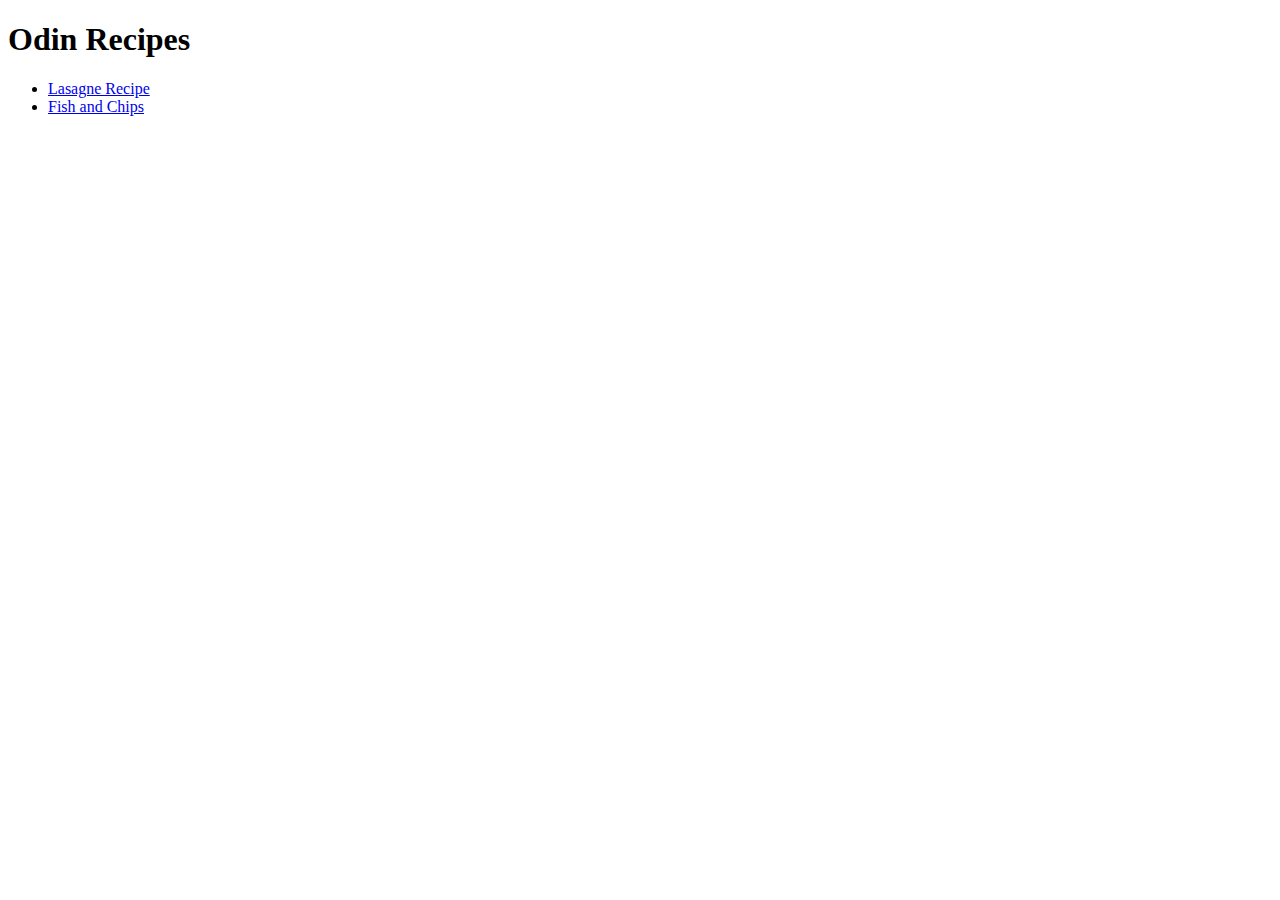
==== index.html @ f793779a "." ====
<!DOCTYPE html>
<html lang="en">
<head>
    <meta charset="UTF-8">
    <meta http-equiv="X-UA-Compatible" content="IE=edge">
    <meta name="viewport" content="width=device-width, initial-scale=1.0">
    <title>Odin Recipes Foundation Project</title>

</head>
<body>
    <h1>Odin Recipes</h1>
    <ul>
        <li><a href="./recipes/lasagne.html">Lasagne Recipe</a></li>
        <li><a href="./recipes/fishandchips.html">Fish and Chips</a></li>
    </ul>
</body>
</html>
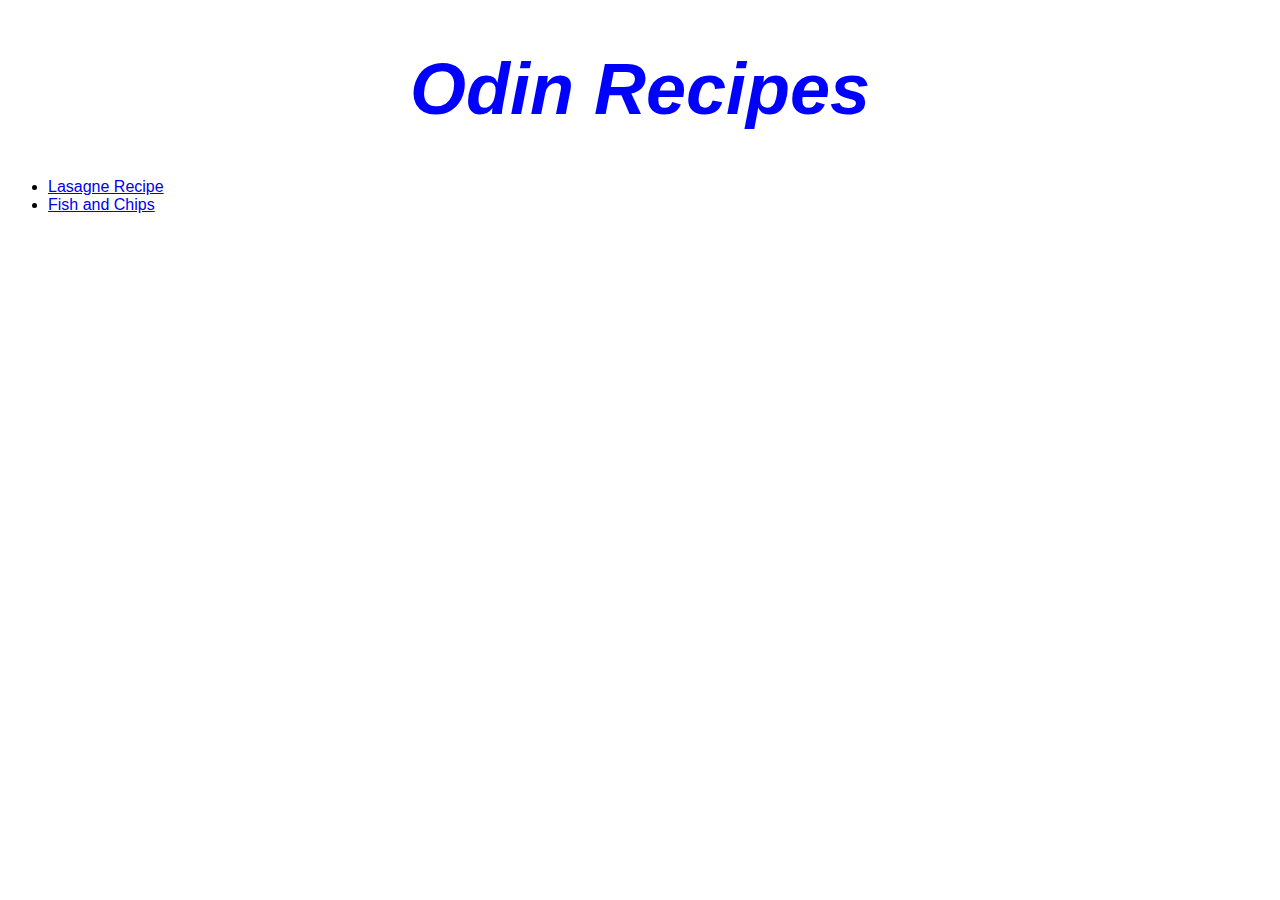
==== commit 31e8cd62: "Added CSS. Styling applied to Index + Lasagne Recipe" ====
--- a/index.html
+++ b/index.html
@@ -4,14 +4,19 @@
     <meta charset="UTF-8">
     <meta http-equiv="X-UA-Compatible" content="IE=edge">
     <meta name="viewport" content="width=device-width, initial-scale=1.0">
+    <link rel="stylesheet" href="./style.css">
     <title>Odin Recipes Foundation Project</title>
 
 </head>
 <body>
-    <h1>Odin Recipes</h1>
-    <ul>
-        <li><a href="./recipes/lasagne.html">Lasagne Recipe</a></li>
-        <li><a href="./recipes/fishandchips.html">Fish and Chips</a></li>
-    </ul>
+    <div class="header">
+        <h1 id="title">Odin Recipes</h1>
+    </div>
+    <div class="recipes">
+        <ul> 
+            <li><a class="link" href="./recipes/lasagne.html">Lasagne Recipe</a></li>
+            <li><a class="link" href="./recipes/fishandchips.html">Fish and Chips</a></li>
+        </ul>
+    </div>
 </body>
 </html>--- a/style.css
+++ b/style.css
@@ -0,0 +1,44 @@
+/* style */
+
+div {
+    font-family: Verdana, Geneva, Tahoma, sans-serif;
+}
+
+.header {
+    font-size: 36px;
+    font-weight: bold;
+    text-align: center;
+    color: blue;
+}
+
+#title {
+    font-style: italic;
+}
+
+.headline {
+
+ height: 300px;
+}
+
+#img {
+    width: auto;
+    height: 200px;
+    align-items: center;
+    text-align: center;
+}
+
+.description .title, .ingredients .title {
+    color: rebeccapurple;
+    font-size: 24px;
+} 
+
+.method .title {
+    color: violet;
+    font-family: 'Lucida Sans', 'Lucida Sans Regular', 'Lucida Grande', 'Lucida Sans Unicode', Geneva, Verdana, sans-serif;
+}
+
+.description .list, .method .list, .ingredients .list {
+    color: orange;
+    font-size: 12px;
+    font-family: 'Courier New', Courier, monospace;
+}
